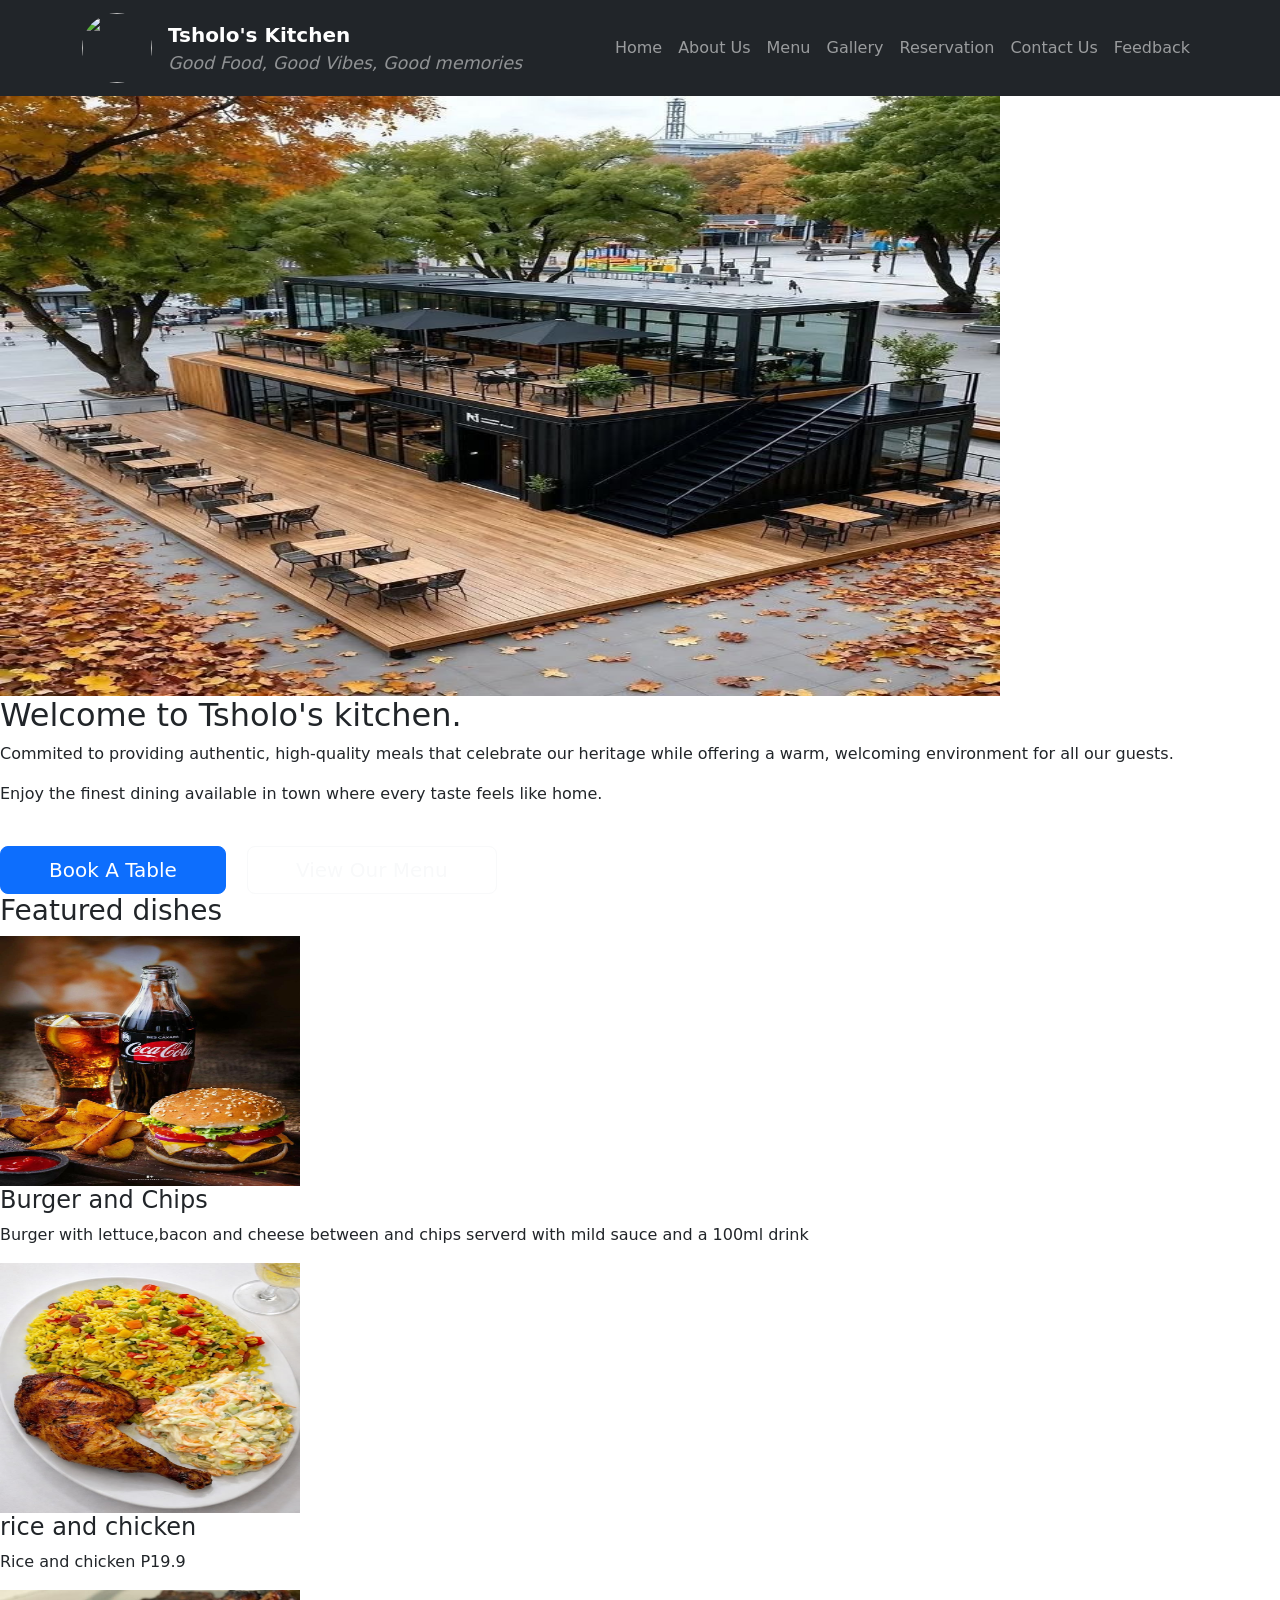
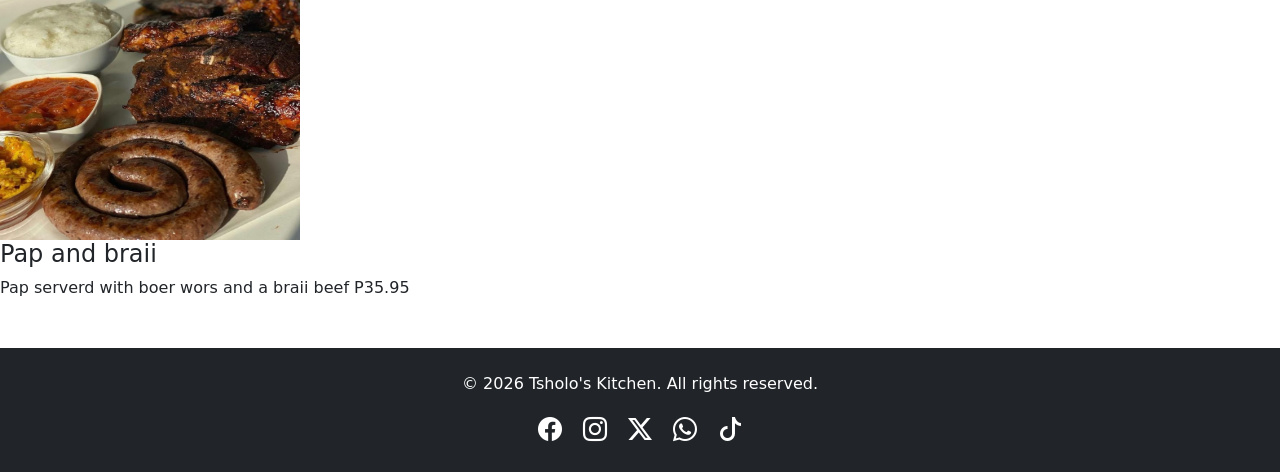
==== index.html @ dc75c0f3 "Update index.html" ====
<!DOCTYPE html>
<html lang="en">
<head>
    <meta charset="UTF-8">
    <meta name="viewport" content="width=device-width, initial-scale=1.0">
    <title>Tsholo's Kitchen Site</title>
    <link rel="stylesheet" href="https://cdn.jsdelivr.net/npm/bootstrap-icons@1.11.3/font/bootstrap-icons.min.css">
    <link rel="stylesheet" href="CSS/style.css">
     <!-- Link to Bootstrap CSS -->
    <link href="https://cdn.jsdelivr.net/npm/bootstrap@5.3.0/dist/css/bootstrap.min.css" rel="stylesheet">
</head>
<body>
    <header>
        <nav class="navbar navbar-expand-lg navbar-dark bg-dark">
    <div class="container">
        <!-- Logo and Motto -->
        <a class="navbar-brand d-flex align-items-center" href="index.html">
            <img src="images/logo.png" width="70" height="70" class="me-3 rounded-circle">
            <div class="d-flex flex-column">
                <span class="fw-bold">Tsholo's Kitchen</span>
                <small class="text-white-50 fst-italic">Good Food, Good Vibes, Good memories</small>
            </div>
        </a>

        <!-- Hamburger Toggle -->
        <button class="navbar-toggler" type="button" data-bs-toggle="collapse" data-bs-target="#navbarNav">
            <span class="navbar-toggler-icon"></span>
        </button>

        <!-- Links -->
        <div class="collapse navbar-collapse" id="navbarNav">
            <ul class="navbar-nav ms-auto">
                <li class="nav-item"><a class="nav-link" href="index.html">Home</a></li>
                <li class="nav-item"><a class="nav-link" href="about us.html">About Us</a></li>
                <li class="nav-item"><a class="nav-link" href="menu.html">Menu</a></li>
                <li class="nav-item"><a class="nav-link" href="gallery.html">Gallery</a></li>
                <li class="nav-item"><a class="nav-link" href="reservation.html">Reservation</a></li>
                <li class="nav-item"><a class="nav-link" href="contact us.html">Contact Us</a></li>
                <li class="nav-item"><a class="nav-link" href="feedback.html">Feedback</a></li>
            </ul>
        </div>
    </div>
</nav>

    </header>
    <main>
        <section class="hero">
<img src="images/restaurant exterior.jpg" alt="restaurant exterior" width="1000px" height="600px"><br>
    <h2>Welcome to Tsholo's kitchen.</h2>
        <p>Commited to providing authentic, high-quality meals that celebrate our heritage while offering a warm, welcoming environment for all our guests.</p>
   <p>Enjoy the finest dining available in town where every taste feels like home.</p><br>
   
    <a href="reservation.html" class="btn btn-primary btn-lg px-5 me-3 cta-reserve">Book A Table</a>
    <a href="menu.html" class="btn btn-outline-light btn-lg px-5 cta-menu">View Our Menu</a>
        </section>
        <section id="featured-dishes">
            <h3>Featured dishes</h3>

            <div class="dish-card">
                <img src="images/burger,chips and CocaCola.jpg" alt="burger and chips" width="300px" height="250px">
                <h4>Burger and Chips</h4>
                <p>Burger with lettuce,bacon and cheese between and chips serverd with mild sauce and a 100ml drink</p>
            </div>

             <div class="dish-card">
                <img src="images/rice,quarter chicken and coleslow.jpg" alt="Rice and chicken" width="300px" height="250px">
                <h4>rice and chicken</h4>
                <p>Rice and chicken P19.9</p>
            </div>

             <div class="dish-card">
                <img src="images/Pap , boer wors and braii.jpg" alt="Pap" width="300px" height="250px">
                <h4>Pap and braii</h4>
                <p>Pap serverd with boer wors and a braii beef P35.95 </p>
            </div>
        </section>
       <footer class="bg-dark text-white text-center py-4 mt-5">
    <div class="container">
        <p>&copy; 2026 Tsholo's Kitchen. All rights reserved.</p>
        
        <!-- Social Media Icons -->
        <div class="social-icons mt-2">
            <a href="https://facebook.com" class="text-white mx-2" target="_blank"><i class="bi bi-facebook" style="font-size: 1.5rem;"></i></a>
            <a href="https://instagram.com" class="text-white mx-2" target="_blank"><i class="bi bi-instagram" style="font-size: 1.5rem;"></i></a>
            <a href="https://twitter.com" class="text-white mx-2" target="_blank"><i class="bi bi-twitter-x" style="font-size: 1.5rem;"></i></a>
            <a href="https://whatsapp.com" class="text-white mx-2" target="_blank"><i class="bi bi-whatsapp" style="font-size: 1.5rem;"></i></a>
            <a href="https://tiktok.com" class="text-white mx-2" target="_blank"><i class="bi bi-tiktok" style="font-size: 1.5rem;"></i></a>
        </div>
    </div>
</footer>
    
        <script src="https://cdn.jsdelivr.net/npm/bootstrap@5.3.0/dist/js/bootstrap.bundle.min.js"></script>
        <script src="JS/script.js"></script>
</body>

</html>
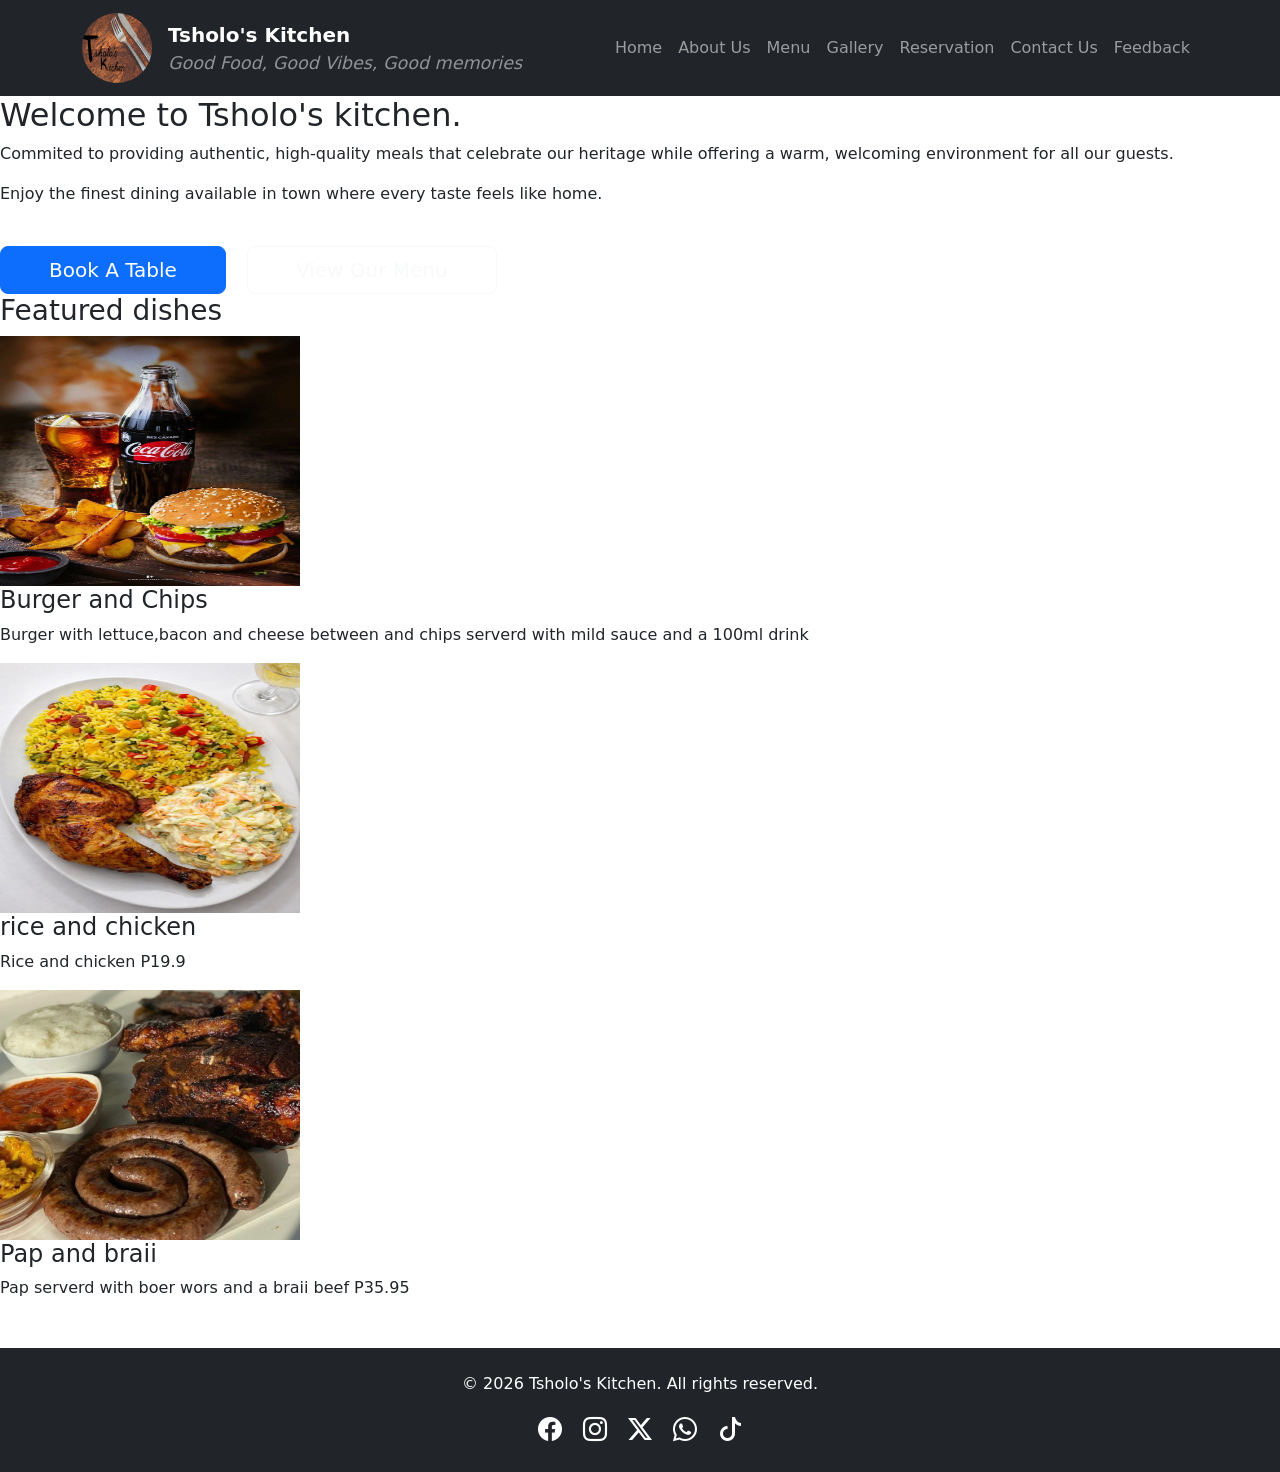
==== commit e9f710fe: "Update index.html" ====
--- a/index.html
+++ b/index.html
@@ -15,7 +15,7 @@
     <div class="container">
         <!-- Logo and Motto -->
         <a class="navbar-brand d-flex align-items-center" href="index.html">
-            <img src="images/logo.png" width="70" height="70" class="me-3 rounded-circle">
+            <img src="images/Logo.png" width="70" height="70" class="me-3 rounded-circle">
             <div class="d-flex flex-column">
                 <span class="fw-bold">Tsholo's Kitchen</span>
                 <small class="text-white-50 fst-italic">Good Food, Good Vibes, Good memories</small>
@@ -45,7 +45,6 @@
     </header>
     <main>
         <section class="hero">
-<img src="images/restaurant exterior.jpg" alt="restaurant exterior" width="1000px" height="600px"><br>
     <h2>Welcome to Tsholo's kitchen.</h2>
         <p>Commited to providing authentic, high-quality meals that celebrate our heritage while offering a warm, welcoming environment for all our guests.</p>
    <p>Enjoy the finest dining available in town where every taste feels like home.</p><br>
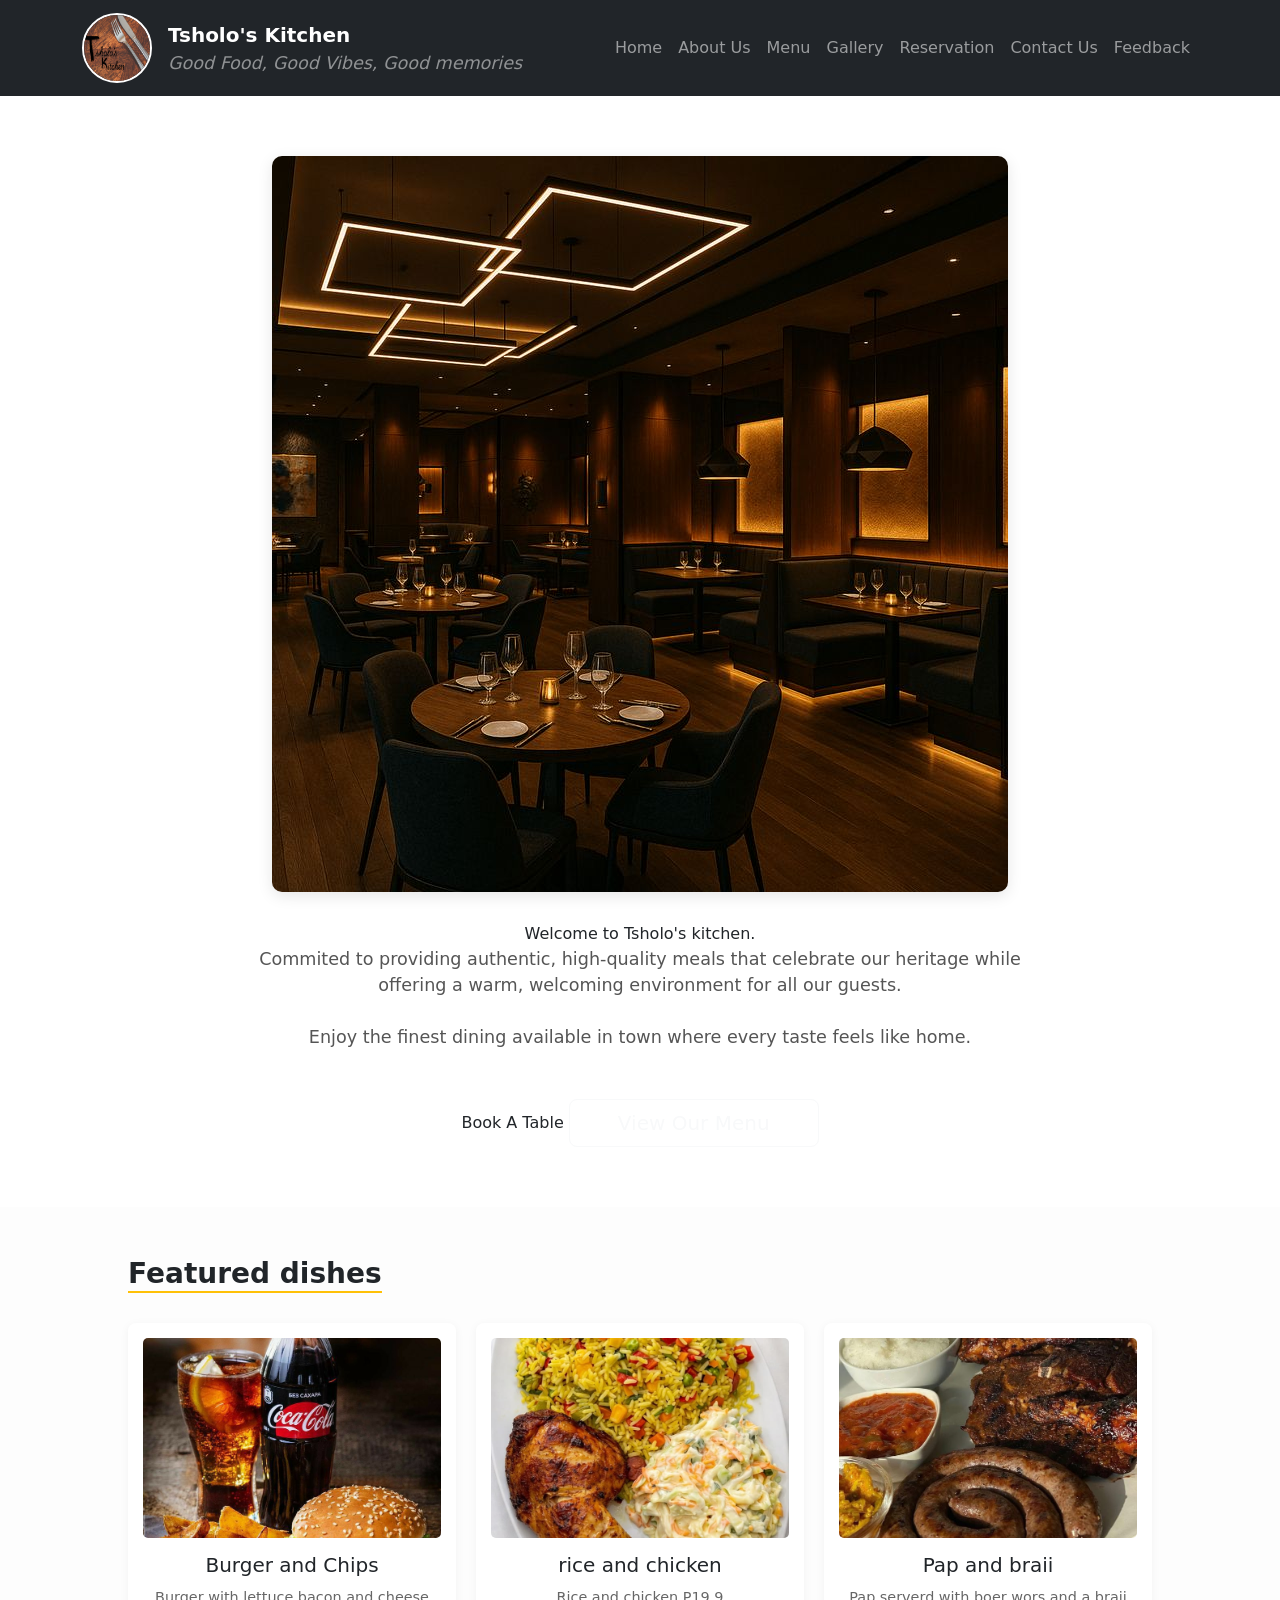
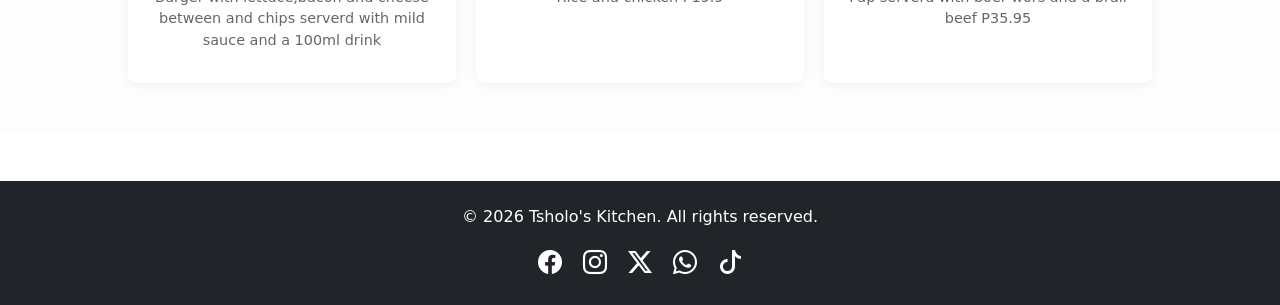
==== commit d225bd5e: "Update index.html" ====
--- a/index.html
+++ b/index.html
@@ -15,7 +15,7 @@
     <div class="container">
         <!-- Logo and Motto -->
         <a class="navbar-brand d-flex align-items-center" href="index.html">
-            <img src="images/Logo.png" width="70" height="70" class="me-3 rounded-circle">
+            <img src="images/Logo.png" alt="Tsholo's kitchen logo" width="70" height="70" class="me-3 rounded-circle">
             <div class="d-flex flex-column">
                 <span class="fw-bold">Tsholo's Kitchen</span>
                 <small class="text-white-50 fst-italic">Good Food, Good Vibes, Good memories</small>
@@ -45,16 +45,21 @@
     </header>
     <main>
         <section class="hero">
+            <img src="images/restaurant interior.jpg" alt="restaurant interior"
     <h2>Welcome to Tsholo's kitchen.</h2>
         <p>Commited to providing authentic, high-quality meals that celebrate our heritage while offering a warm, welcoming environment for all our guests.</p>
    <p>Enjoy the finest dining available in town where every taste feels like home.</p><br>
-   
+
+            <div class="cta-container>
     <a href="reservation.html" class="btn btn-primary btn-lg px-5 me-3 cta-reserve">Book A Table</a>
     <a href="menu.html" class="btn btn-outline-light btn-lg px-5 cta-menu">View Our Menu</a>
+            </div>    
         </section>
-        <section id="featured-dishes">
+        
+        <section class="featured-dishes-section">
             <h3>Featured dishes</h3>
-
+            
+        <div class="dishes-grid">
             <div class="dish-card">
                 <img src="images/burger,chips and CocaCola.jpg" alt="burger and chips" width="300px" height="250px">
                 <h4>Burger and Chips</h4>
@@ -72,6 +77,7 @@
                 <h4>Pap and braii</h4>
                 <p>Pap serverd with boer wors and a braii beef P35.95 </p>
             </div>
+        </div>    
         </section>
        <footer class="bg-dark text-white text-center py-4 mt-5">
     <div class="container">
--- a/CSS/style.css
+++ b/CSS/style.css
@@ -0,0 +1,115 @@
+/* General Styling */
+body {
+    font-family: 'Segoe UI', Tahoma, Geneva, Verdana, sans-serif;
+    background-color: #f8f9fa;
+    margin: 0;
+    padding: 0;
+}
+
+/* Navbar Logo Styling */
+.navbar-brand img {
+    border: 2px solid #fff;
+}
+
+/* Hero Section - Matching the Wireframe */
+.hero {
+    display: flex;
+    flex-direction: column;
+    align-items: center; /* Centers items horizontally */
+    text-align: center;
+    padding: 60px 20px;
+    background-color: #fff;
+}
+
+.hero img {
+    max-width: 100%;
+    height: auto; /* Makes image responsive */
+    border-radius: 10px;
+    margin-bottom: 30px;
+    box-shadow: 0 4px 15px rgba(0,0,0,0.1);
+}
+
+.hero h2 {
+    font-size: 2.5rem;
+    margin-bottom: 15px;
+    font-weight: bold;
+}
+
+.hero p {
+    max-width: 800px;
+    font-size: 1.1rem;
+    color: #555;
+    margin-bottom: 25px;
+}
+
+/* CTA Buttons Layout */
+.cta-container {
+    display: flex;
+    gap: 20px; /* Space between buttons */
+    justify-content: center;
+    margin-top: 10px;
+}
+
+/* Featured Dishes Section */
+.featured-dishes-section {
+    padding: 50px 10%;
+    background-color: #fdfdfd;
+}
+
+.featured-dishes-section h3 {
+    text-align: left;
+    margin-bottom: 30px;
+    font-weight: bold;
+    border-bottom: 2px solid #ffc107;
+    display: inline-block;
+}
+
+/* Flexbox Grid for the Cards */
+.dishes-grid {
+    display: flex;
+    justify-content: space-between;
+    gap: 20px;
+    flex-wrap: wrap; /* Allows cards to drop to next line on mobile */
+}
+
+.dish-card {
+    flex: 1; /* Makes all cards equal width */
+    min-width: 250px;
+    background: white;
+    padding: 15px;
+    border-radius: 8px;
+    box-shadow: 0 2px 10px rgba(0,0,0,0.05);
+    text-align: center;
+    transition: transform 0.3s ease;
+}
+
+.dish-card:hover {
+    transform: translateY(-5px);
+}
+
+.dish-card img {
+    width: 100%;
+    height: 200px;
+    object-fit: cover; /* Prevents image distortion */
+    border-radius: 5px;
+    margin-bottom: 15px;
+}
+
+.dish-card h4 {
+    font-size: 1.25rem;
+    margin-bottom: 10px;
+}
+
+.dish-card p {
+    font-size: 0.9rem;
+    color: #666;
+}
+
+/* Footer Styling */
+footer .social-icons a {
+    transition: opacity 0.3s;
+}
+
+footer .social-icons a:hover {
+    opacity: 0.7;
+}
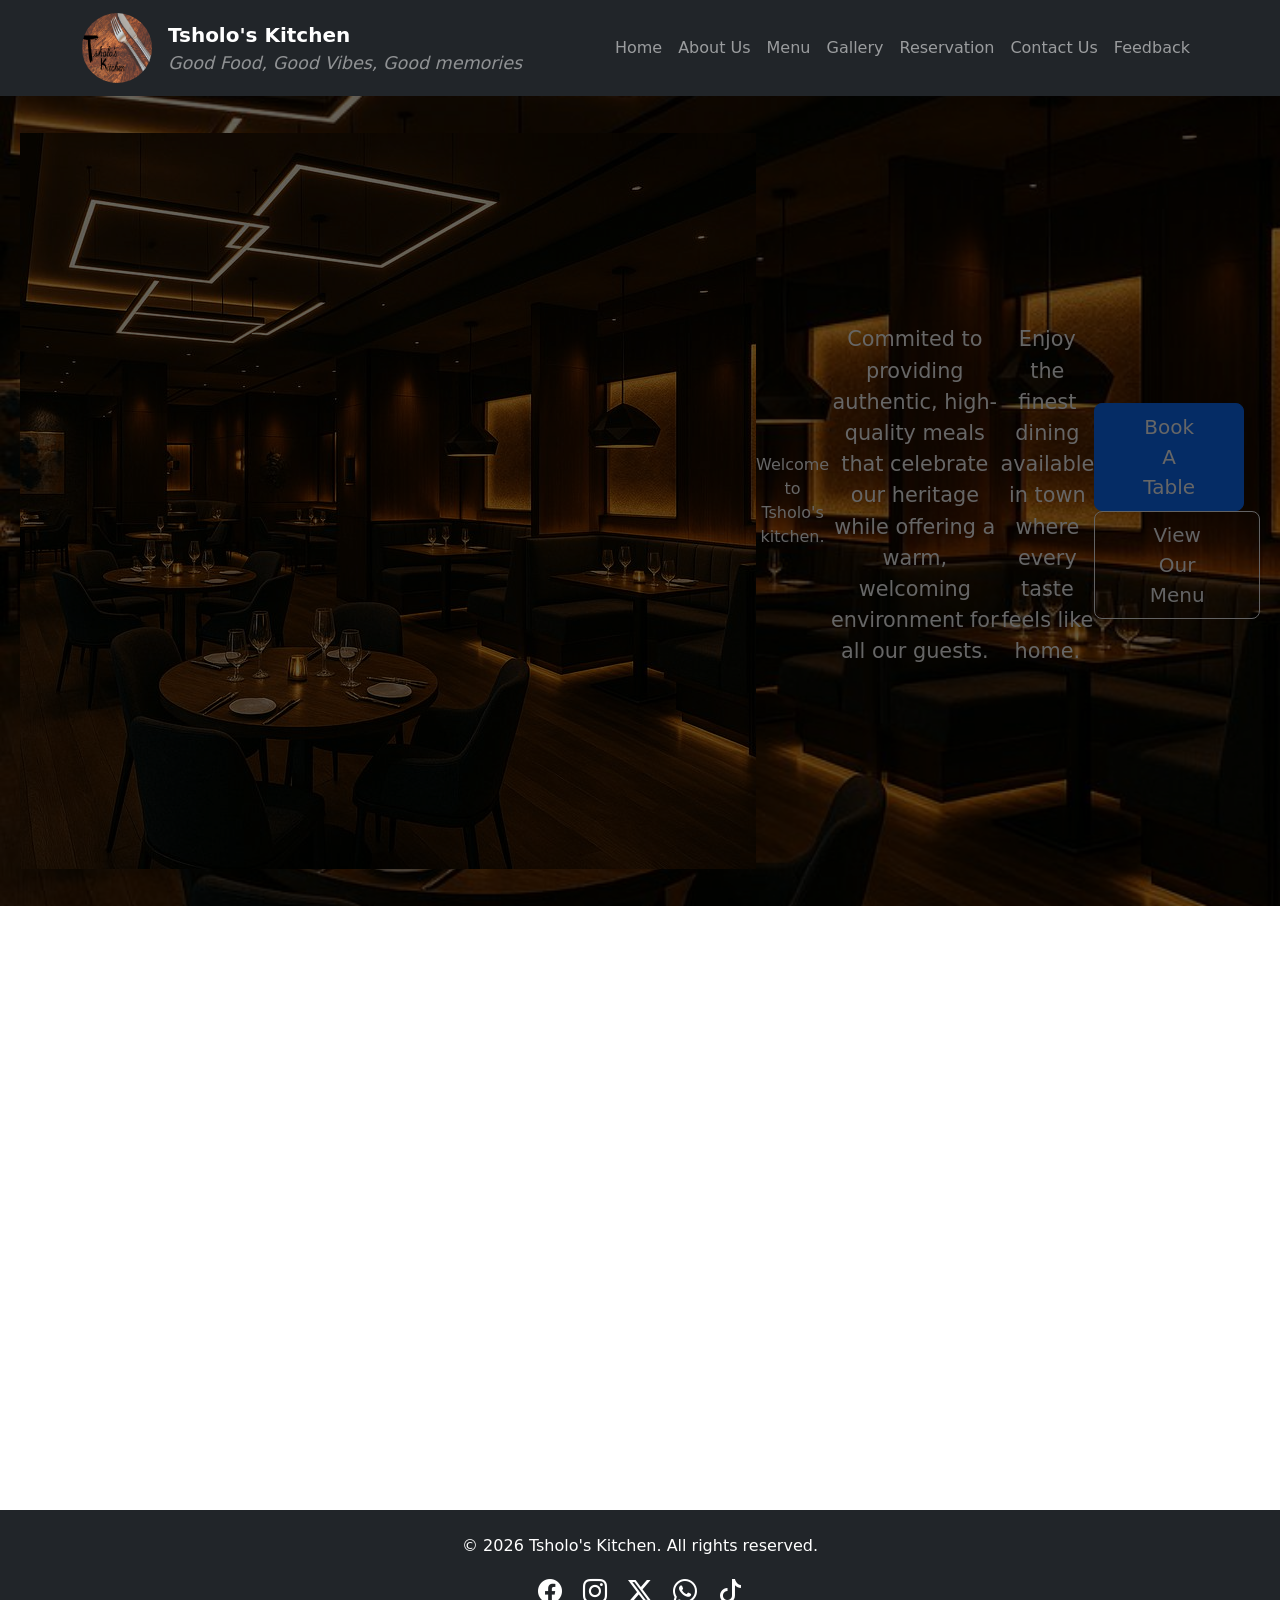
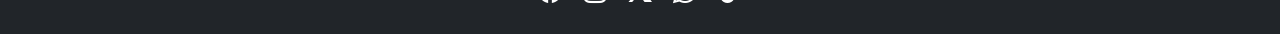
==== commit 70b77107: "Update index.html" ====
--- a/index.html
+++ b/index.html
@@ -50,13 +50,13 @@
         <p>Commited to providing authentic, high-quality meals that celebrate our heritage while offering a warm, welcoming environment for all our guests.</p>
    <p>Enjoy the finest dining available in town where every taste feels like home.</p><br>
 
-            <div class="cta-container>
+            <div class="cta-container">
     <a href="reservation.html" class="btn btn-primary btn-lg px-5 me-3 cta-reserve">Book A Table</a>
     <a href="menu.html" class="btn btn-outline-light btn-lg px-5 cta-menu">View Our Menu</a>
             </div>    
         </section>
         
-        <section class="featured-dishes-section">
+        <section class="featured-dishes-section fade">
             <h3>Featured dishes</h3>
             
         <div class="dishes-grid">
--- a/CSS/style.css
+++ b/CSS/style.css
@@ -1,115 +1,175 @@
-/* General Styling */
+/* GENERAL */
 body {
-    font-family: 'Segoe UI', Tahoma, Geneva, Verdana, sans-serif;
-    background-color: #f8f9fa;
+    font-family: Arial, sans-serif;
     margin: 0;
     padding: 0;
 }
 
-/* Navbar Logo Styling */
-.navbar-brand img {
-    border: 2px solid #fff;
+/* NAVBAR */
+.navbar {
+    position: sticky;
+    top: 0;
+    z-index: 1000;
 }
 
-/* Hero Section - Matching the Wireframe */
+/* HERO SECTION */
 .hero {
+    background: url("../images/restaurant interior.jpg") no-repeat center center/cover;
+    height: 90vh;
     display: flex;
-    flex-direction: column;
-    align-items: center; /* Centers items horizontally */
+    justify-content: center;
+    align-items: center;
     text-align: center;
-    padding: 60px 20px;
-    background-color: #fff;
+    color: white;
+    padding: 20px;
+    position: relative;
 }
 
-.hero img {
-    max-width: 100%;
-    height: auto; /* Makes image responsive */
-    border-radius: 10px;
-    margin-bottom: 30px;
-    box-shadow: 0 4px 15px rgba(0,0,0,0.1);
+/* DARK OVERLAY */
+.hero::before {
+    content: "";
+    position: absolute;
+    top: 0;
+    left: 0;
+    right: 0;
+    bottom: 0;
+    background: rgba(0, 0, 0, 0.6);
 }
 
+/* HERO CONTENT BOX */
+.hero-content {
+    position: relative;
+    z-index: 1;
+    background: rgba(0, 0, 0, 0.6);
+    padding: 40px;
+    border-radius: 10px;
+    max-width: 700px;
+}
+
+/* HERO TEXT */
 .hero h2 {
-    font-size: 2.5rem;
+    font-size: 3.5rem;
+    font-weight: bold;
     margin-bottom: 15px;
-    font-weight: bold;
 }
 
 .hero p {
-    max-width: 800px;
-    font-size: 1.1rem;
-    color: #555;
-    margin-bottom: 25px;
+    font-size: 1.3rem;
+    margin-bottom: 10px;
 }
 
-/* CTA Buttons Layout */
+/* CTA BUTTONS */
 .cta-container {
-    display: flex;
-    gap: 20px; /* Space between buttons */
-    justify-content: center;
-    margin-top: 10px;
+    margin-top: 20px;
 }
 
-/* Featured Dishes Section */
+.cta-reserve {
+    background-color: #ff6b00;
+    border: none;
+}
+
+.cta-reserve:hover {
+    background-color: #cc5500;
+}
+
+.cta-menu {
+    border: 2px solid white;
+}
+
+.cta-menu:hover {
+    background-color: white;
+    color: black;
+}
+
+/* FEATURED DISHES SECTION */
 .featured-dishes-section {
-    padding: 50px 10%;
-    background-color: #fdfdfd;
+    text-align: center;
+    padding: 60px 20px;
 }
 
 .featured-dishes-section h3 {
-    text-align: left;
-    margin-bottom: 30px;
-    font-weight: bold;
-    border-bottom: 2px solid #ffc107;
-    display: inline-block;
+    margin-bottom: 40px;
+    font-size: 2rem;
 }
 
-/* Flexbox Grid for the Cards */
+/* GRID LAYOUT */
 .dishes-grid {
-    display: flex;
-    justify-content: space-between;
-    gap: 20px;
-    flex-wrap: wrap; /* Allows cards to drop to next line on mobile */
+    display: grid;
+    grid-template-columns: repeat(auto-fit, minmax(250px, 1fr));
+    gap: 30px;
 }
 
+/* DISH CARDS */
 .dish-card {
-    flex: 1; /* Makes all cards equal width */
-    min-width: 250px;
-    background: white;
+    border: none;
     padding: 15px;
-    border-radius: 8px;
-    box-shadow: 0 2px 10px rgba(0,0,0,0.05);
-    text-align: center;
+    border-radius: 10px;
+    background-color: #fff;
+    box-shadow: 0 4px 15px rgba(0,0,0,0.1);
     transition: transform 0.3s ease;
 }
 
 .dish-card:hover {
-    transform: translateY(-5px);
+    transform: scale(1.05);
 }
 
 .dish-card img {
     width: 100%;
     height: 200px;
-    object-fit: cover; /* Prevents image distortion */
-    border-radius: 5px;
-    margin-bottom: 15px;
+    object-fit: cover;
+    border-radius: 10px;
 }
 
 .dish-card h4 {
-    font-size: 1.25rem;
-    margin-bottom: 10px;
+    margin-top: 10px;
+    font-weight: bold;
 }
 
 .dish-card p {
     font-size: 0.9rem;
-    color: #666;
+    color: #555;
 }
 
-/* Footer Styling */
-footer .social-icons a {
-    transition: opacity 0.3s;
+/* FOOTER */
+footer {
+    margin-top: 50px;
 }
 
-footer .social-icons a:hover {
-    opacity: 0.7;
+.social-icons a:hover {
+    color: #ff6b00;
 }
+
+/* SCROLL ANIMATION */
+.fade-in {
+    opacity: 0;
+    transform: translateY(30px);
+    transition: all 0.8s ease-in-out;
+}
+
+.fade-in.show {
+    opacity: 1;
+    transform: translateY(0);
+}
+
+/* MOBILE RESPONSIVENESS */
+@media (max-width: 768px) {
+
+    .hero {
+        height: auto;
+        padding: 80px 20px;
+    }
+
+    .hero h2 {
+        font-size: 2rem;
+    }
+
+    .hero-content {
+        padding: 20px;
+    }
+
+    .cta-container a {
+        display: block;
+        margin: 10px 0;
+        width: 100%;
+    }
+}
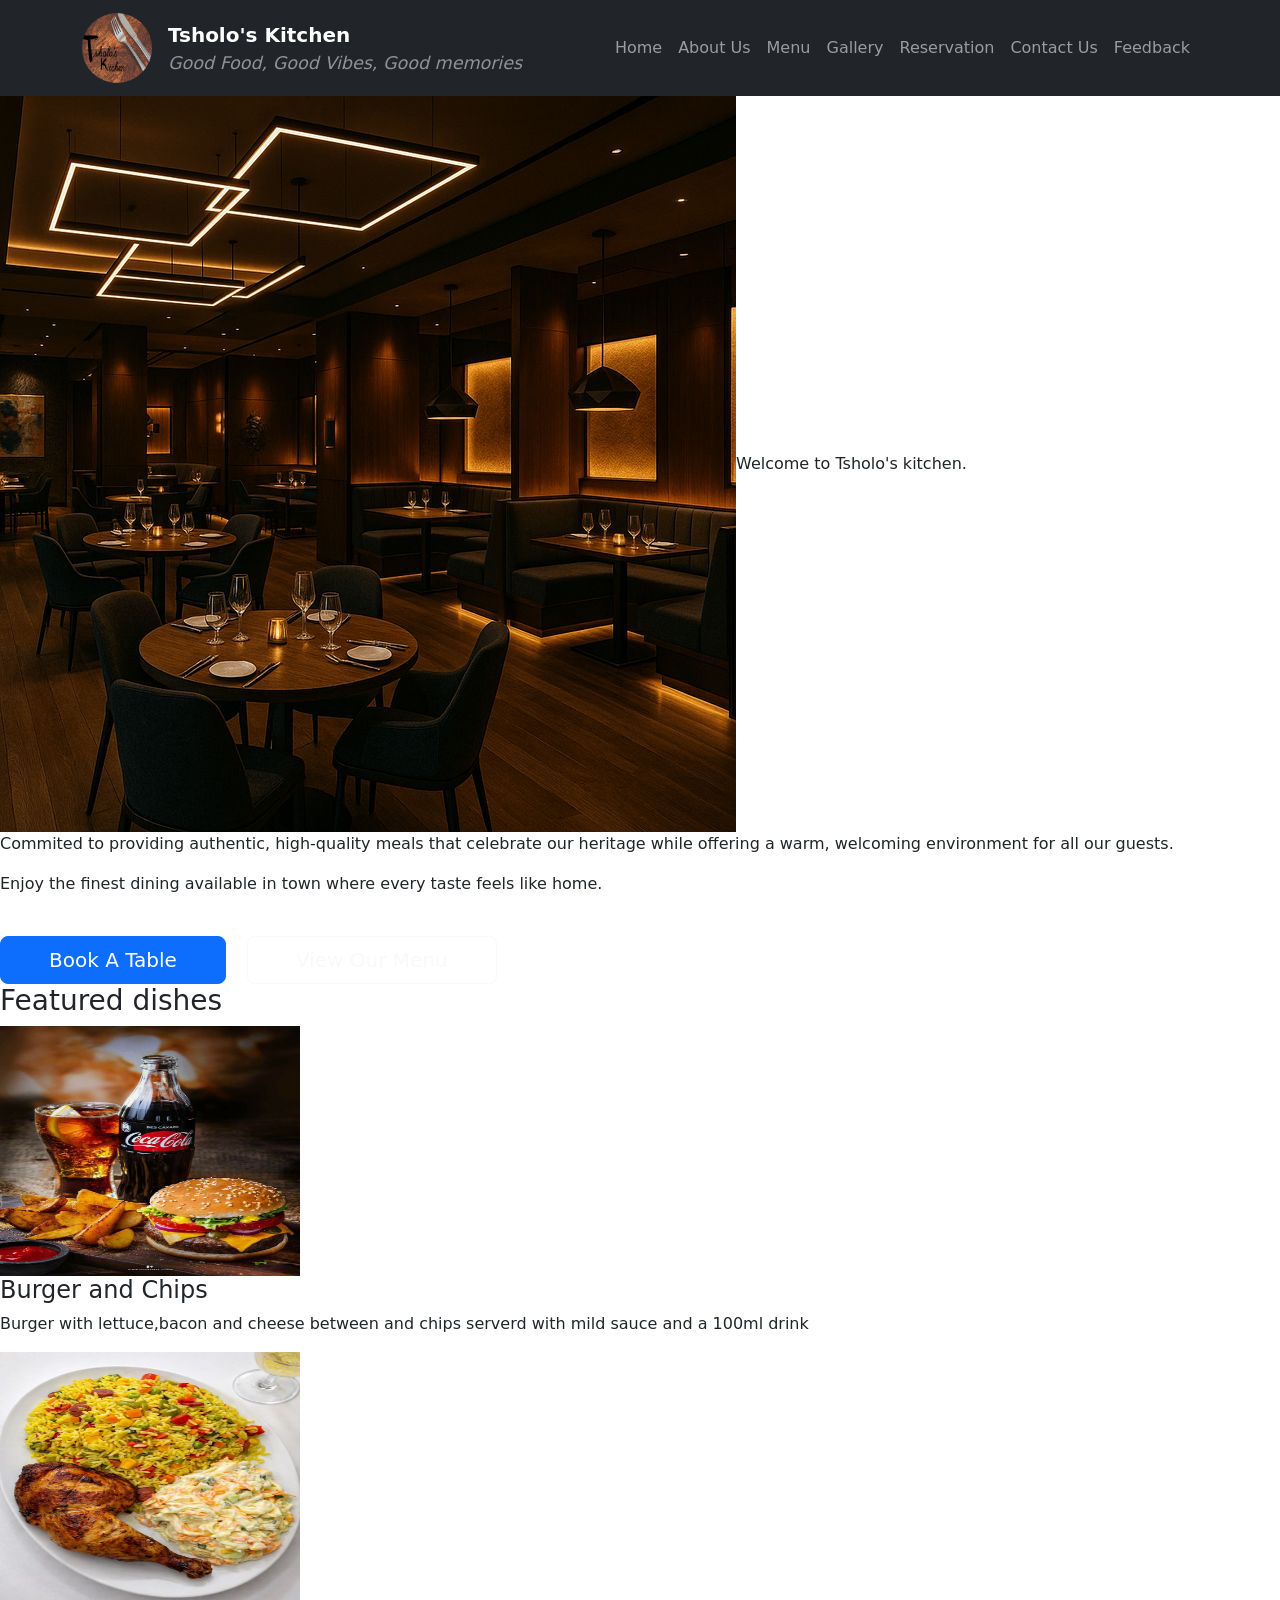
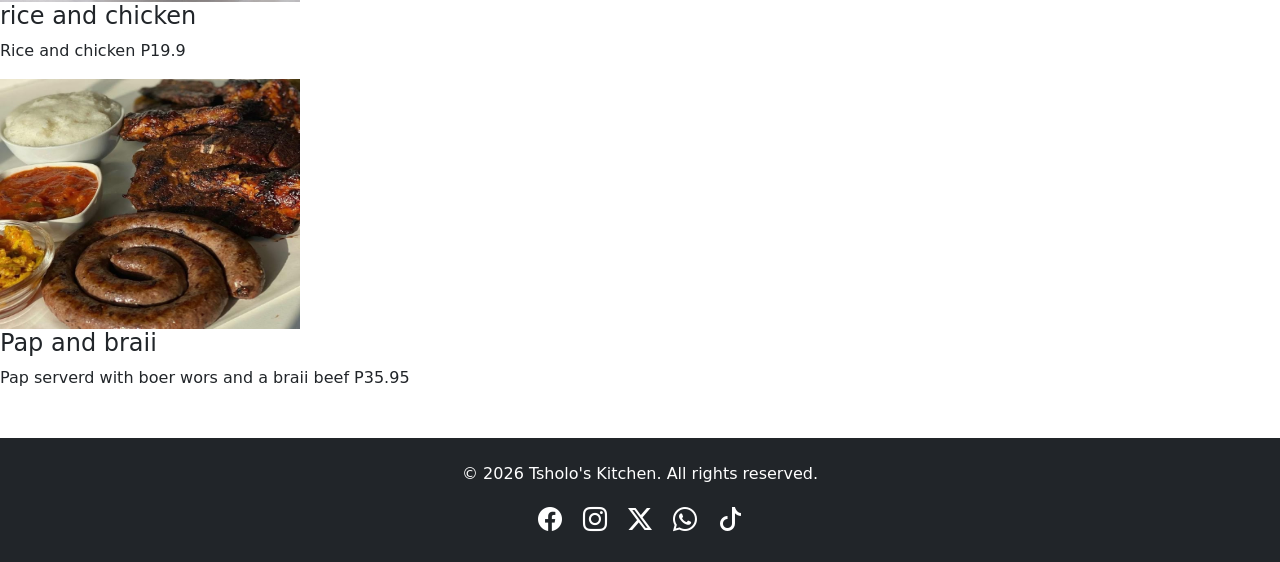
==== commit 1b7acacd: "Update index.html" ====
--- a/index.html
+++ b/index.html
@@ -56,7 +56,7 @@
             </div>    
         </section>
         
-        <section class="featured-dishes-section fade">
+        <section class="featured-dishes-section">
             <h3>Featured dishes</h3>
             
         <div class="dishes-grid">
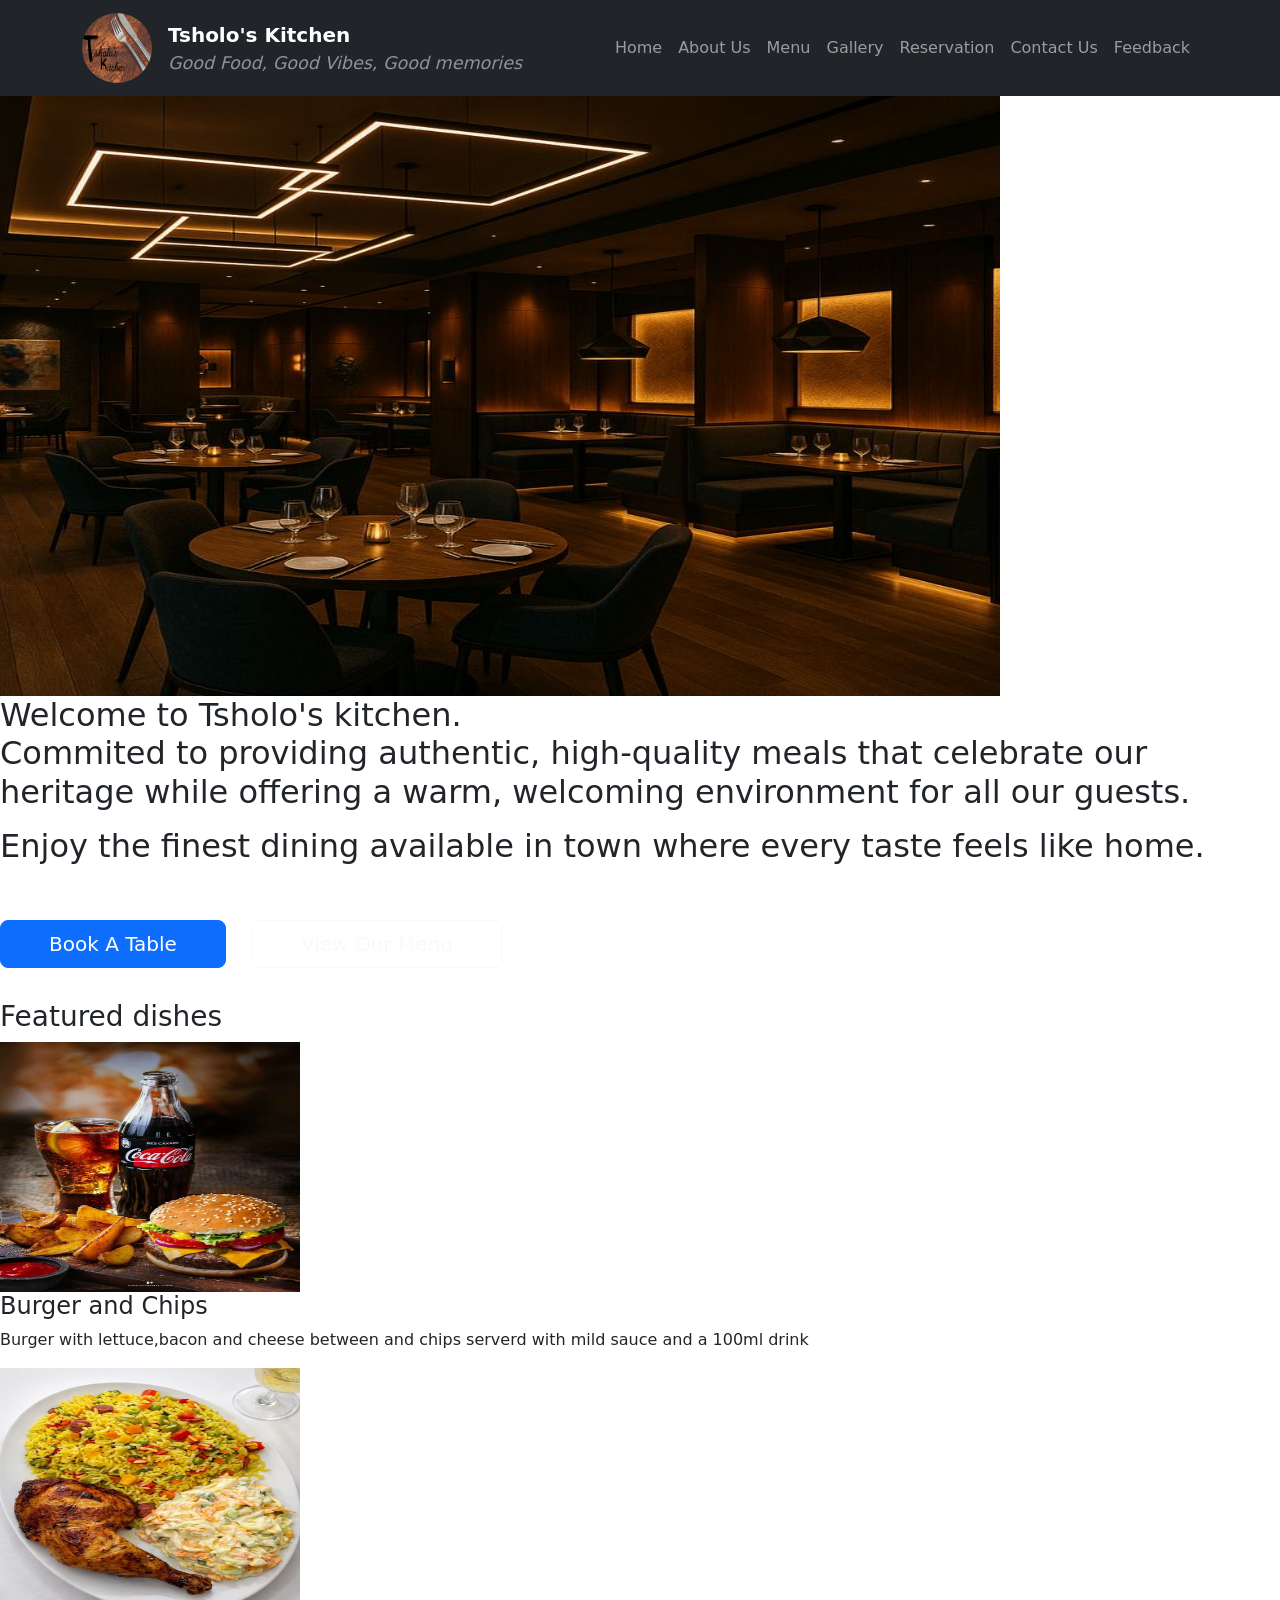
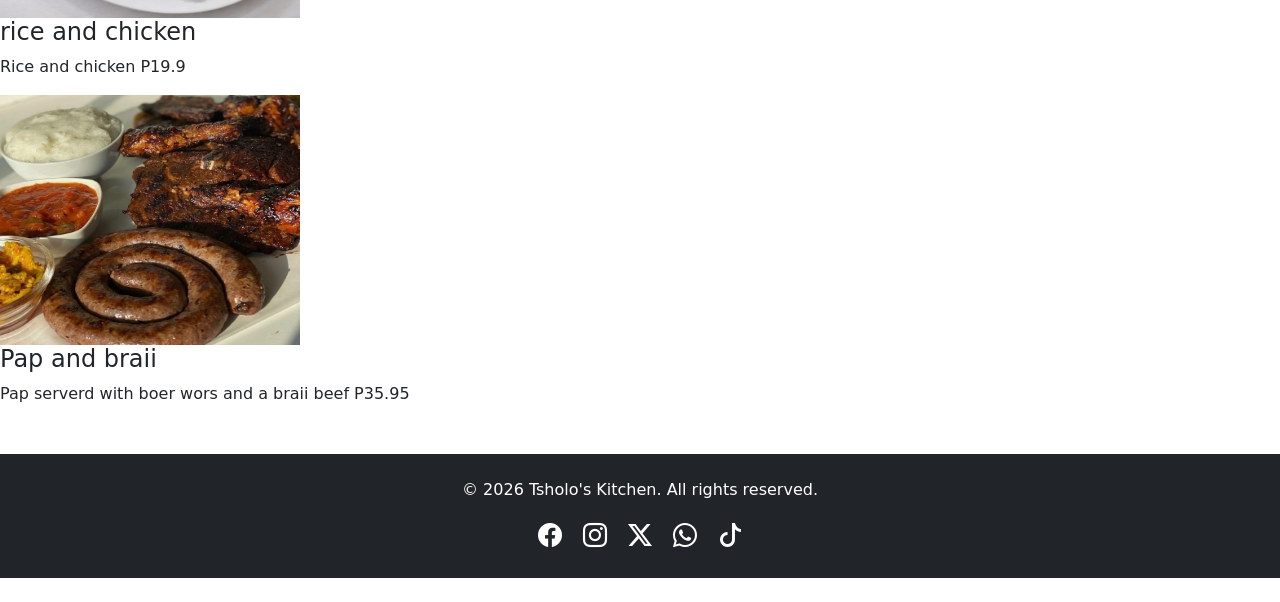
==== commit 04b01f24: "Update index.html" ====
--- a/index.html
+++ b/index.html
@@ -15,7 +15,7 @@
     <div class="container">
         <!-- Logo and Motto -->
         <a class="navbar-brand d-flex align-items-center" href="index.html">
-            <img src="images/Logo.png" alt="Tsholo's kitchen logo" width="70" height="70" class="me-3 rounded-circle">
+            <img src="images/Logo.png" width="70" height="70" class="me-3 rounded-circle">
             <div class="d-flex flex-column">
                 <span class="fw-bold">Tsholo's Kitchen</span>
                 <small class="text-white-50 fst-italic">Good Food, Good Vibes, Good memories</small>
@@ -45,21 +45,17 @@
     </header>
     <main>
         <section class="hero">
-            <img src="images/restaurant interior.jpg" alt="restaurant interior"
-    <h2>Welcome to Tsholo's kitchen.</h2>
+<img src="images/restaurant interior.jpg" alt="restaurant interior" width="1000px" height="600px"><br>
+    <h2>Welcome to Tsholo's kitchen.</hl>
         <p>Commited to providing authentic, high-quality meals that celebrate our heritage while offering a warm, welcoming environment for all our guests.</p>
    <p>Enjoy the finest dining available in town where every taste feels like home.</p><br>
-
-            <div class="cta-container">
+   
     <a href="reservation.html" class="btn btn-primary btn-lg px-5 me-3 cta-reserve">Book A Table</a>
     <a href="menu.html" class="btn btn-outline-light btn-lg px-5 cta-menu">View Our Menu</a>
-            </div>    
         </section>
-        
-        <section class="featured-dishes-section">
+        <section="featured dishes class="container mt-5">
             <h3>Featured dishes</h3>
-            
-        <div class="dishes-grid">
+
             <div class="dish-card">
                 <img src="images/burger,chips and CocaCola.jpg" alt="burger and chips" width="300px" height="250px">
                 <h4>Burger and Chips</h4>
@@ -77,7 +73,6 @@
                 <h4>Pap and braii</h4>
                 <p>Pap serverd with boer wors and a braii beef P35.95 </p>
             </div>
-        </div>    
         </section>
        <footer class="bg-dark text-white text-center py-4 mt-5">
     <div class="container">
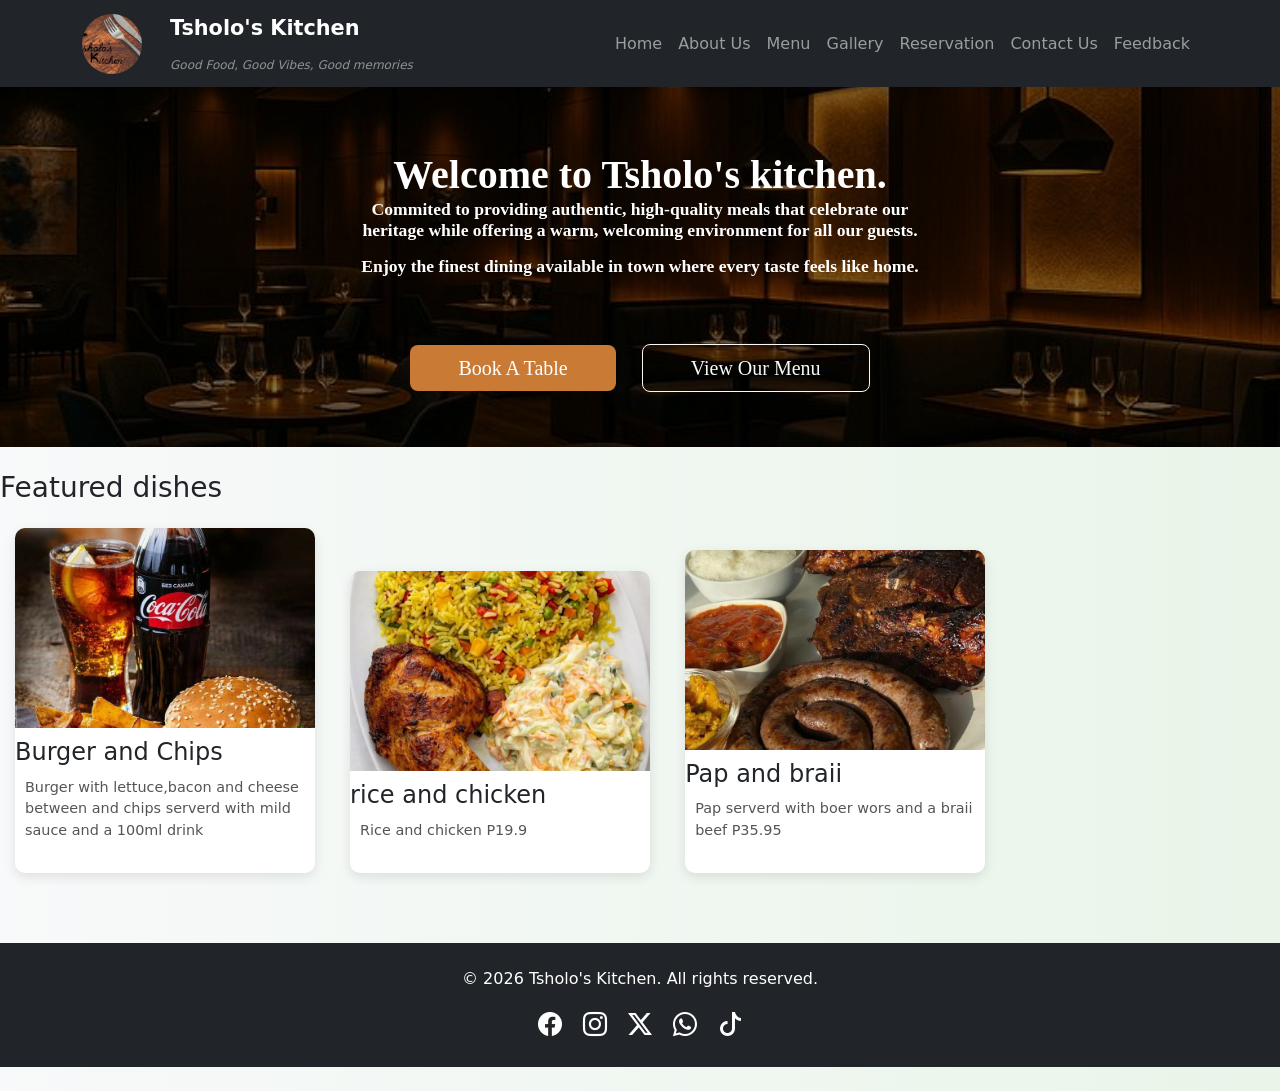
==== commit 2da9ab6a: "Update index.html" ====
--- a/index.html
+++ b/index.html
@@ -15,7 +15,7 @@
     <div class="container">
         <!-- Logo and Motto -->
         <a class="navbar-brand d-flex align-items-center" href="index.html">
-            <img src="images/Logo.png" width="70" height="70" class="me-3 rounded-circle">
+            <img src="images/Logo.png" alt="Tsholo's Kitchen logo" width="70" height="70" class="me-3 rounded-circle">
             <div class="d-flex flex-column">
                 <span class="fw-bold">Tsholo's Kitchen</span>
                 <small class="text-white-50 fst-italic">Good Food, Good Vibes, Good memories</small>
--- a/CSS/style.css
+++ b/CSS/style.css
@@ -0,0 +1,670 @@
+/* General reset */
+* {
+    margin: 0;
+    padding: 0;
+    box-sizing: border-box;
+}
+
+/* Body */
+body {
+    font-family: 'Segoe UI', Tahoma, Geneva, Verdana, sans-serif;
+    background-color: #f8f9fa;
+}
+
+/* Navbar brand text */
+.navbar-brand span {
+    font-size: 1.3rem;
+}
+
+.navbar-brand small {
+    font-size: 0.75rem;
+}
+/* REMOVE HOVER EFFECT FROM LOGO */
+.navbar-brand:hover{
+    transform: none !important;
+    box-shadow: none !important;
+    background-color: #b22222; /* keep same color if needed */
+}
+.navbar-brand img:hover{
+    transform: none !important;
+}
+
+.navbar-brand{
+    transition: none !important;
+}
+
+/* HERO SECTION */
+.hero {
+    text-align: center;
+    padding: 40px 20px;
+    background: linear-gradient(rgba(0,0,0,0.5), rgba(0,0,0,0.5)),
+                url("../images/restaurant\ interior.jpg") center/cover no-repeat;
+    color: white;
+}
+
+.hero img {
+    display: none; /* hide your image (we use background instead) */
+}
+
+.hero h2 {
+    font-size: 2.5rem;
+    margin-bottom: 15px;
+    font-weight: bold;
+}
+
+.hero p {
+    font-size: 1.1rem;
+    max-width: 600px;
+    margin: auto;
+    margin-bottom: 15px;
+}
+
+/* CTA buttons */
+.cta-reserve {
+    background-color: #e67e22;
+    border: none;
+}
+
+.cta-reserve:hover {
+    background-color: #cf711f;
+}
+
+.cta-menu {
+    border-color: white;
+    color: white;
+}
+
+.cta-menu:hover {
+    background-color: white;
+    color: #333;
+}
+
+/* FEATURED DISHES */
+section[data-section="featured dishes"] {
+    padding: 40px 20px;
+    text-align: center;
+    background-color:blue;
+}
+
+section h3 {
+    margin-bottom: 30px;
+    font-size: 2rem;
+    font-weight: bold;
+}
+
+/* Dish cards layout */
+.dish-card {
+    display: inline-block;
+    width: 300px;
+    margin: 15px;
+    background: white;
+    border-radius: 10px;
+    overflow: hidden;
+    box-shadow: 0 4px 12px rgba(0,0,0,0.1);
+    transition: transform 0.3s;
+}
+
+.dish-card:hover {
+    transform: translateY(-8px);
+}
+
+.dish-card img {
+    width: 100%;
+    height: 200px;
+    object-fit: cover;
+}
+
+.dish-card h4 {
+    margin: 10px 0;
+}
+
+.dish-card p {
+    padding: 0 10px 15px;
+    font-size: 0.9rem;
+    color: #555;
+}
+
+/* Footer */
+footer {
+    margin-top: 40px;
+}
+
+.social-icons a {
+    transition: color 0.3s;
+}
+
+.social-icons a:hover {
+    color: #e67e22 !important;
+}
+
+/* RESPONSIVE DESIGN */
+@media(max-width:768px){
+
+    main h2{
+        font-size: 2rem;
+    }
+
+    .col-md-3{
+        margin-bottom: 30px;
+    }
+}
+
+/* Responsive */
+@media (max-width: 768px) {
+    .hero h2 {
+        font-size: 1.8rem;
+    }
+
+    .dish-card {
+        width: 90%;
+    }
+}/* Import Google Font */
+@import url('https://fonts.googleapis.com/css2?family=Poppins:wght@300;400;600&family=Playfair+Display:wght@600&display=swap');
+
+/* General Body Styling */
+body {
+    font-family: 'Poppins', sans-serif;
+    background: linear-gradient(to right, #f8f9fa, #e9f5e9);
+    color: #333;
+}
+
+/* Headings */
+h2 {
+    font-family: 'Playfair Display', serif;
+    font-size: 2.5rem;
+    color: #2e7d32;
+}
+
+h4 {
+    font-weight: 600;
+    color: #1b5e20;
+}
+
+h6 {
+    font-weight: 500;
+}
+
+/* Menu Container */
+.container-fluid {
+    background-color: #ffffff;
+    border-radius: 15px;
+    padding: 30px;
+    box-shadow: 0 8px 20px rgba(0, 0, 0, 0.08);
+}
+
+/* Menu Items */
+.d-flex {
+    gap: 12px;
+}
+
+/* Responsive Images */
+.d-flex img {
+    width: 60px;
+    height: 60px;
+    object-fit: cover;
+    border-radius: 10px;
+    transition: transform 0.3s ease;
+}
+
+/* Hover Zoom Effect */
+.d-flex img:hover {
+    transform: scale(1.1);
+}
+hero img:hover{
+    none;
+}
+
+/* Add hover effect on each item */
+.d-flex:hover {
+    background-color: brown;
+    border-radius: 10px;
+    padding: 5px;
+    transition: 0.3s;
+}
+
+/* Prices */
+.text-muted {
+    font-size: 0.9rem;
+    color: #388e3c !important;
+}
+
+/* Navbar enhancement */
+.navbar {
+    box-shadow: 0 4px 10px rgba(0, 0, 0, 0.1);
+}
+
+/* Section Titles Border */
+.border-success {
+    border-color: #66bb6a !important;
+}
+
+/* Responsive Adjustments */
+@media (max-width: 768px) {
+    .container-fluid {
+        padding: 20px;
+    }
+
+    h2 {
+        font-size: 2rem;
+    }
+
+    .d-flex img {
+        width: 50px;
+        height: 50px;
+    }
+}
+
+/* Smooth Animations */
+* {
+    transition: all 0.2s ease-in-out;
+}/* GALLERY PAGE */
+body{
+    background-color: #FFF8E7;
+}
+
+/* PAGE TITLE */
+h1{
+    text-align: center;
+    margin-top: 40px;
+    margin-bottom: 40px;
+    color: #4E342E;
+    font-size: 2.8rem;
+    font-weight: bold;
+}
+
+/* GALLERY CONTAINER */
+.Gallery{
+    display: grid;
+    grid-template-columns: repeat(auto-fit, minmax(250px, 1fr));
+    gap: 20px;
+    padding: 20px 40px 60px;
+}
+
+/* GALLERY IMAGES */
+.Gallery img{
+    width: 100%;
+    height: 250px;
+    object-fit: cover;
+    border-radius: 12px;
+    transition: 0.3s ease;
+    cursor: pointer;
+}
+
+/* HOVER EFFECT */
+.Gallery img:hover{
+    transform: scale(1.05);
+    box-shadow: 0 8px 20px rgba(0,0,0,0.2);
+}
+
+/* RESPONSIVE DESIGN */
+@media(max-width:768px){
+
+    h1{
+        font-size: 2rem;
+    }
+
+    .Gallery{
+        padding: 20px;
+    }
+}
+
+/*styling for reservation*/
+/* RESERVATION PAGE */
+body{
+    background-color: #FFF8E7;
+}
+
+/* SECTION STYLING */
+.reservation-section{
+    background-color: #ffffff;
+    padding: 40px;
+    border-radius: 15px;
+    box-shadow: 0 4px 12px rgba(0,0,0,0.1);
+    max-width: 900px;
+    margin-bottom: 50px;
+}
+
+/* HEADINGS */
+.reservation-section h2{
+    text-align: center;
+    color: #4E342E;
+    font-size: 2.5rem;
+    font-weight: bold;
+    margin-bottom: 10px;
+}
+
+.reservation-section p{
+    text-align: center;
+    color: #666;
+    margin-bottom: 30px;
+}
+
+/* LABELS */
+.form-label{
+    color: #4E342E;
+    font-weight: 600;
+}
+
+/* INPUTS */
+.form-control{
+    border-radius: 10px;
+    padding: 12px;
+    border: 1px solid #ccc;
+}
+
+/* INPUT FOCUS EFFECT */
+.form-control:focus{
+    border-color: #C97B36;
+    box-shadow: 0 0 5px rgba(201,123,54,0.5);
+}
+
+/* BUTTON */
+.btn-primary{
+    background-color: #C97B36 !important;
+    border: none !important;
+    padding: 12px 25px;
+    border-radius: 10px;
+    font-weight: bold;
+    transition: 0.3s;
+}
+
+.btn-primary:hover{
+    background-color: #a85f24 !important;
+    transform: scale(1.03);
+}
+
+/* RESPONSIVE */
+@media(max-width:768px){
+
+    .reservation-section{
+        padding: 25px;
+    }
+
+    .reservation-section h2{
+        font-size: 2rem;
+    }
+}
+
+/* CONTACT PAGE */
+body{
+    background-color: #FFF8E7;
+}
+
+/* CONTACT SECTION */
+.contact-section{
+    max-width: 900px;
+    margin: 50px auto;
+    background-color: #ffffff;
+    padding: 40px;
+    border-radius: 15px;
+    box-shadow: 0 4px 12px rgba(0,0,0,0.1);
+}
+
+/* HEADING */
+.contact-section h2{
+    text-align: center;
+    color: #4E342E;
+    font-size: 2.5rem;
+    font-weight: bold;
+    margin-bottom: 30px;
+}
+
+/* TABLE */
+.contact-section table{
+    width: 100% !important;
+    border-collapse: collapse;
+}
+
+/* TABLE CELLS */
+.contact-section th,
+.contact-section td{
+    padding: 15px;
+    border: 1px solid #ddd;
+    text-align: left;
+}
+
+/* TABLE HEADINGS */
+.contact-section th{
+    background-color: #C97B36;
+    color: white;
+    width: 35%;
+}
+
+/* TABLE DATA */
+.contact-section td{
+    background-color: #fafafa;
+    color: #444;
+}
+
+/* ROW HOVER EFFECT */
+.contact-section tr:hover td{
+    background-color: #f5ede5;
+}
+
+/* RESPONSIVE DESIGN */
+@media(max-width:768px){
+
+    .contact-section{
+        padding: 20px;
+    }
+
+    .contact-section h2{
+        font-size: 2rem;
+    }
+
+    .contact-section th,
+    .contact-section td{
+        display: block;
+        width: 100%;
+    }
+
+    .contact-section th{
+        margin-top: 10px;
+    }
+}
+
+/* FEEDBACK PAGE ONLY */
+.feedback-section{
+    max-width: 850px;
+    margin: 50px auto;
+    background-color: #ffffff;
+    padding: 40px;
+    border-radius: 15px;
+    box-shadow: 0 4px 12px rgba(0,0,0,0.1);
+}
+
+/* HEADING */
+.feedback-section h2{
+    text-align: center;
+    color: #4E342E;
+    font-size: 2.5rem;
+    font-weight: bold;
+    margin-bottom: 10px;
+}
+
+/* PARAGRAPH */
+.feedback-section p{
+    text-align: center;
+    color: #666;
+    margin-bottom: 20px;
+}
+
+/* LABELS */
+.feedback-section .form-label{
+    color: #4E342E;
+    font-weight: 600;
+}
+
+/* INPUTS AND TEXTAREA */
+.feedback-section .form-control{
+    border-radius: 10px;
+    padding: 12px;
+    border: 1px solid #ccc;
+}
+
+/* INPUT FOCUS */
+.feedback-section .form-control:focus{
+    border-color: #C97B36;
+    box-shadow: 0 0 5px rgba(201,123,54,0.5);
+}
+
+/* RATING TITLE */
+.feedback-section h5{
+    color: #4E342E;
+    margin-bottom: 15px;
+    font-weight: bold;
+}
+
+/* RADIO BUTTON AREA */
+.feedback-section .rating-group{
+    display: flex;
+    gap: 15px;
+    flex-wrap: wrap;
+}
+
+/* RADIO LABELS */
+.feedback-section .form-check-label{
+    color: #444;
+    font-weight: 500;
+}
+
+/* BUTTON */
+.feedback-section .btn-success{
+    background-color: #C97B36 !important;
+    border: none !important;
+    padding: 12px 25px;
+    border-radius: 10px;
+    font-weight: bold;
+    transition: 0.3s;
+}
+
+/* BUTTON HOVER */
+.feedback-section .btn-success:hover{
+    background-color: #a85f24 !important;
+    transform: scale(1.03);
+}
+
+/* RESPONSIVE */
+@media(max-width:768px){
+
+    .feedback-section{
+        padding: 25px;
+    }
+
+    .feedback-section h2{
+        font-size: 2rem;
+    }
+
+    .feedback-section .rating-group{
+        gap: 10px;
+    }
+}
+/* ABOUT SECTION ONLY */
+.about-section{
+    background-color: #ffffff;
+    padding: 40px;
+    border-radius: 15px;
+    box-shadow: 0 4px 12px rgba(0,0,0,0.1);
+}
+
+/* MAIN TITLE */
+.about-section h1{
+    text-align: center;
+    color: #4E342E;
+    font-size: 2.5rem;
+    font-weight: bold;
+    margin-bottom: 30px;
+}
+
+/* STORY HEADINGS */
+.about-section h2,
+.about-section h3{
+    color: #C97B36;
+    margin-bottom: 15px;
+    font-weight: bold;
+}
+
+/* PARAGRAPHS */
+.about-section p{
+    color: #555;
+    line-height: 1.8;
+    font-size: 1rem;
+}
+
+/* TEAM SECTION */
+.team-section{
+    margin-bottom: 50px;
+}
+
+/* TEAM TITLE */
+.team-section .section-title{
+    text-align: center;
+    color: #4E342E;
+    font-size: 2.3rem;
+    font-weight: bold;
+    margin-bottom: 40px;
+}
+
+/* TEAM GRID */
+.team-grid{
+    display: grid;
+    grid-template-columns: repeat(auto-fit, minmax(250px, 1fr));
+    gap: 25px;
+}
+
+/* TEAM CARDS */
+.team-card{
+    background-color: #ffffff;
+    border-radius: 15px;
+    overflow: hidden;
+    box-shadow: 0 4px 12px rgba(0,0,0,0.1);
+    transition: 0.3s;
+}
+
+/* CARD HOVER */
+.team-card:hover{
+    transform: translateY(-5px);
+}
+
+/* TEAM IMAGES */
+.team-card img{
+    width: 100%;
+    height: 350px;
+    object-fit: cover;
+}
+
+/* TEAM NAMES */
+.team-card h5{
+    color: #4E342E;
+    font-size: 1.5rem;
+    font-weight: bold;
+    padding: 15px 15px 0;
+}
+
+/* TEAM TEXT */
+.team-card p{
+    padding: 0 15px 20px;
+    color: #555;
+    line-height: 1.7;
+}
+
+/* JOB TITLES */
+.team-card strong{
+    color: #C97B36;
+}
+
+/* RESPONSIVE DESIGN */
+@media(max-width:768px){
+
+    .about-section{
+        padding: 25px;
+    }
+
+    .about-section h1{
+        font-size: 2rem;
+    }
+
+    .team-section .section-title{
+        font-size: 2rem;
+    }
+}
